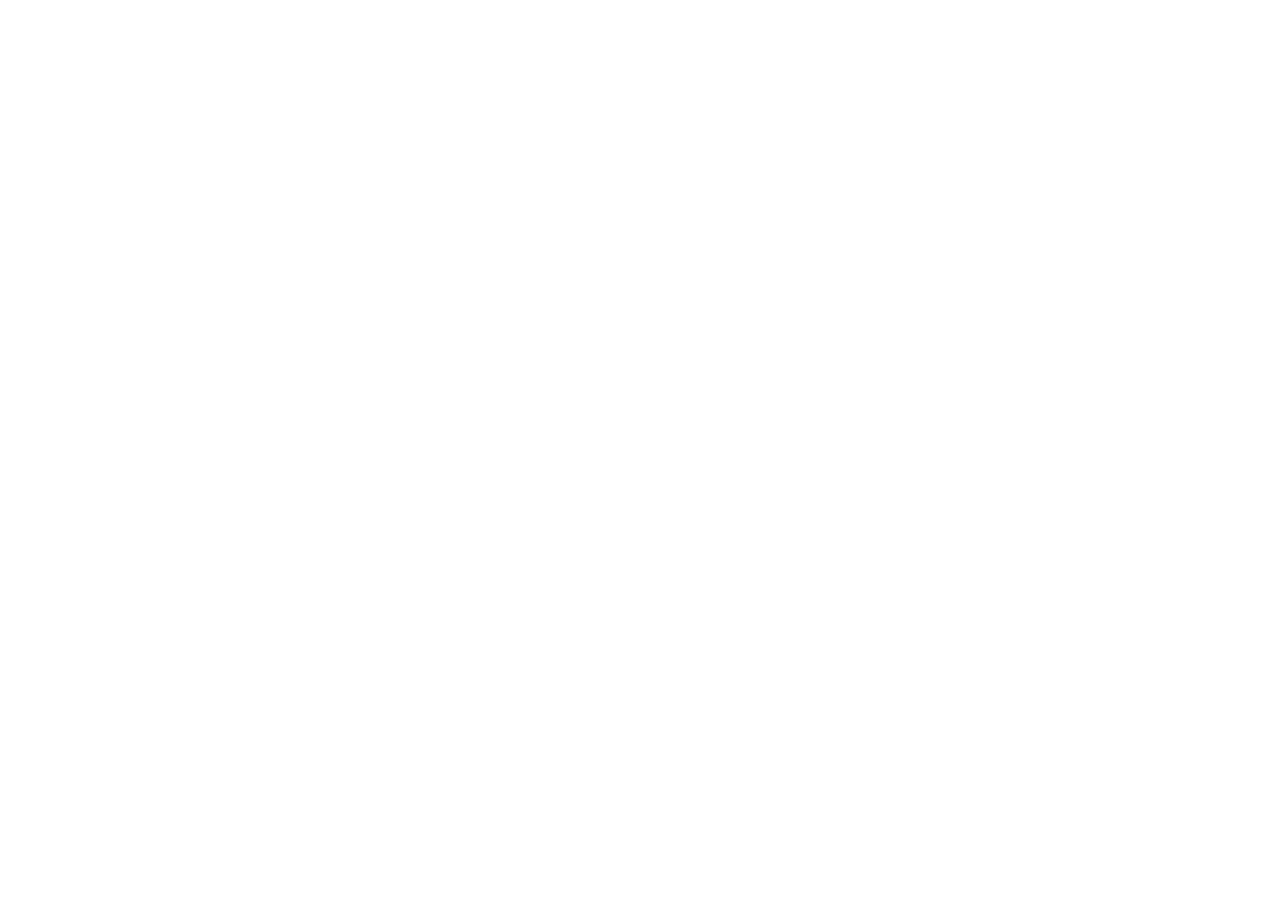
==== contact.html @ 91f3b53c "Add contact file" ====
<!DOCTYPE html>
<html lang="en">
<head>
    <meta charset="UTF-8">
    <meta name="viewport" content="width=device-width, initial-scale=1.0">
    <title>Document</title>
</head>
<body>
    
</body>
</html>
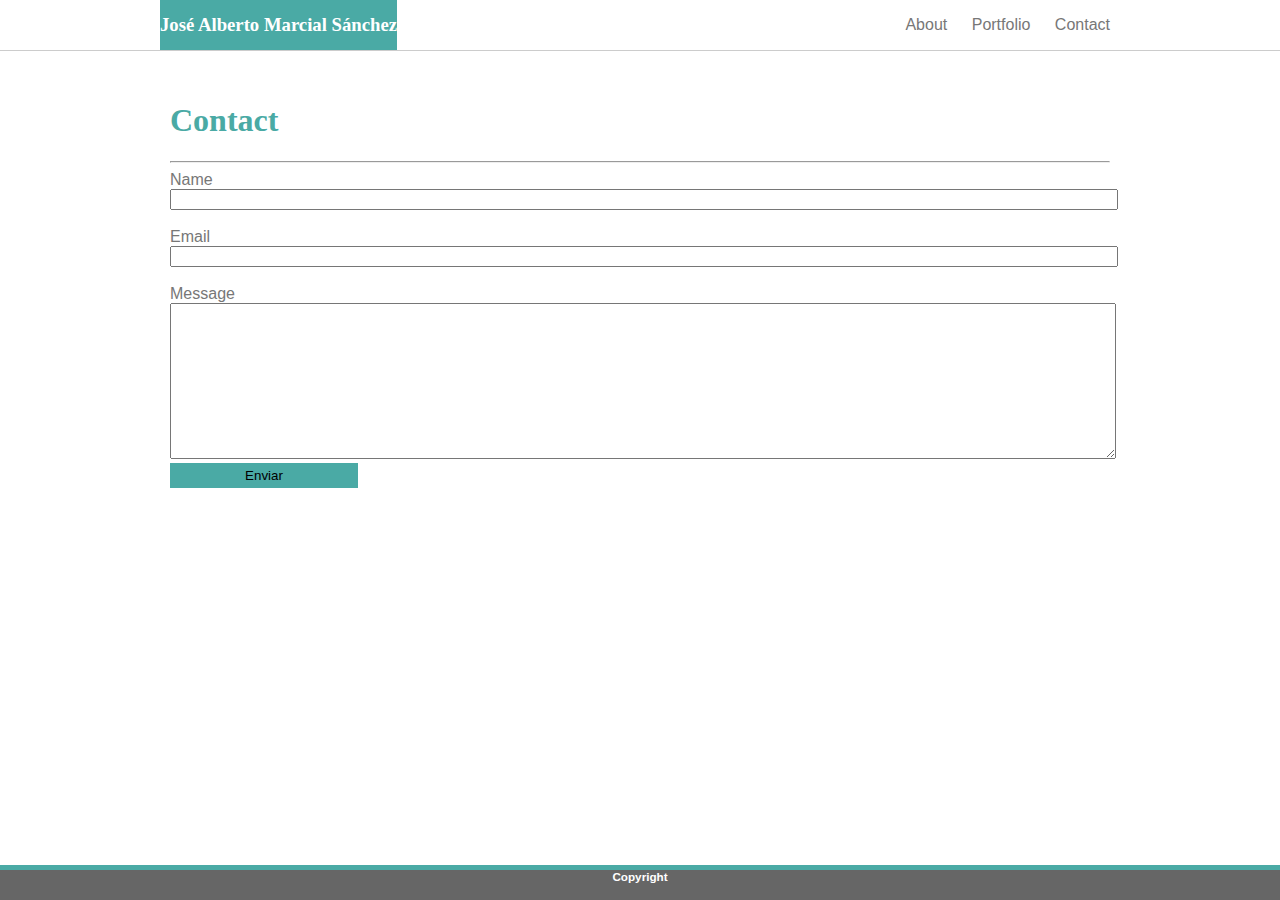
==== commit 9a66eff1: "Finish portfolio and contact pages styling" ====
--- a/contact.html
+++ b/contact.html
@@ -3,9 +3,42 @@
 <head>
     <meta charset="UTF-8">
     <meta name="viewport" content="width=device-width, initial-scale=1.0">
-    <title>Document</title>
+    <title>Contacto</title>
+    <link rel="stylesheet" href="assets/css/style.css">
 </head>
 <body>
+    <nav class="navbar">
+        <div class="nav-content">
+            <div class="name heading"><h3>José Alberto Marcial Sánchez</h3></div>
+            <ul class = "nav-items">
+                <a class="nav-button" href="index.html">About</a>
+                <a class="nav-button" href="portfolio.html">Portfolio</a>
+                <a class="nav-button" href="#">Contact</a>
+            </ul>
+        </div>
+        
+    </nav>
+
+    <section class="info">
+        <div class="personal-content">
+            <h1 class="section-name heading">Contact</h1> 
+            <hr>
+            <form>
+                <label for="name">Name</label><br>
+                <input type="text" id="name" name="name"><br><br>
+                <label for="email">Email</label><br>
+                <input type="email" id="email" name="email"><br><br>
+                <label for="message">Message</label><br>
+                <textarea name="message" id="message" cols="30" rows="10"></textarea><br>
+                <input class="submit-button" type="submit" value="Enviar">
+
+            </form>
+        </div>
+    </section>
+
+    <footer>
+        <h3>Copyright</h3>
+    </footer>
     
 </body>
 </html>--- a/assets/css/style.css
+++ b/assets/css/style.css
@@ -0,0 +1,168 @@
+html{
+    background-image: url("../images/background.png");
+}
+
+.column {
+    float: left;
+    width: 33.33%;
+}
+  
+/* Clear floats after the columns */
+.row:after {
+    content: "";
+    display: table;
+    clear: both;
+}
+
+.container {
+    position: relative;
+    text-align: center;
+    color: white;
+    height: 100px;
+    width: 300px;
+    margin-top: 10px;
+    margin-bottom: 10px;
+}
+
+.centered {
+    position: absolute;
+    top: 85%;
+    left: 50%;
+    transform: translate(-50%, -50%);
+    background-color: #4aaaa5;
+    width: 100%;
+}
+
+a.nav-button:hover{
+    color: #0AD149;
+}
+
+.submit-button{
+    background-color: #4aaaa5;
+    border: none;
+    width: 20%;
+    height: 25px;
+}
+
+.portfolio-image{
+    height: 100%;
+    width: 100%;
+}
+
+.tag {
+    float: left;
+    position: absolute;
+    left: 0px;
+    top: 70px;
+    z-index: 1000;
+    background-color: #4aaaa5;
+    padding: 5px;
+    color: #FFFFFF;
+    font-weight: bold;
+    width: 93%;
+}
+
+
+
+body, a{
+    color:#777777;
+    font-family: Arial, Helvetica, sans-serif;
+}
+
+.heading{
+    font-family: Georgia, 'Times New Roman', Times, serif;
+}
+
+a{
+    text-decoration: none;
+}
+
+#foto-perfil{
+    float: left;
+    height: 100px;
+    width: 75px;
+}
+
+.personal-content{
+    padding: 10px;
+}
+
+.clearfix{
+    display: flow-root;
+}
+
+body{
+    margin: 0px;
+}
+
+.navbar{
+    height: 50px;
+    border-bottom: solid;
+    border-color:#cccccc;
+    border-width: 1px;
+}
+
+nav, .info{
+    background-color: #ffffff ;
+}
+
+.info, .nav-content{
+    width: 960px;
+    margin: auto;
+}
+
+.nav-content{
+    height: 100%;
+    overflow: hidden;
+}
+
+h3, ul{
+    display: inline;
+}
+
+.info{
+    margin-top: 20px;
+}
+
+footer{
+    position: absolute;
+    bottom: 0;
+    background-color: #666666;
+    height: 30px;
+    width: 100%;
+    text-align: center;
+    border-top: solid;
+    border-color: #4aaaa5;
+    border-width: 5px;
+    color: #ffffff;
+    font-size: 10px;
+}
+
+input, textarea{
+    width: 100%;
+}
+
+.name{
+    background-color: #4aaaa5;
+    color: #ffffff;
+    float: left;
+    height: 50px;
+    line-height: 50px;
+}
+
+nav{
+    width: 100%;
+}
+
+.section-name{
+    color: #4aaaa5;
+}
+
+.nav-items{
+    float: right;
+}
+
+.nav-button{
+    padding-left: 10px;
+    padding-right: 10px;
+}